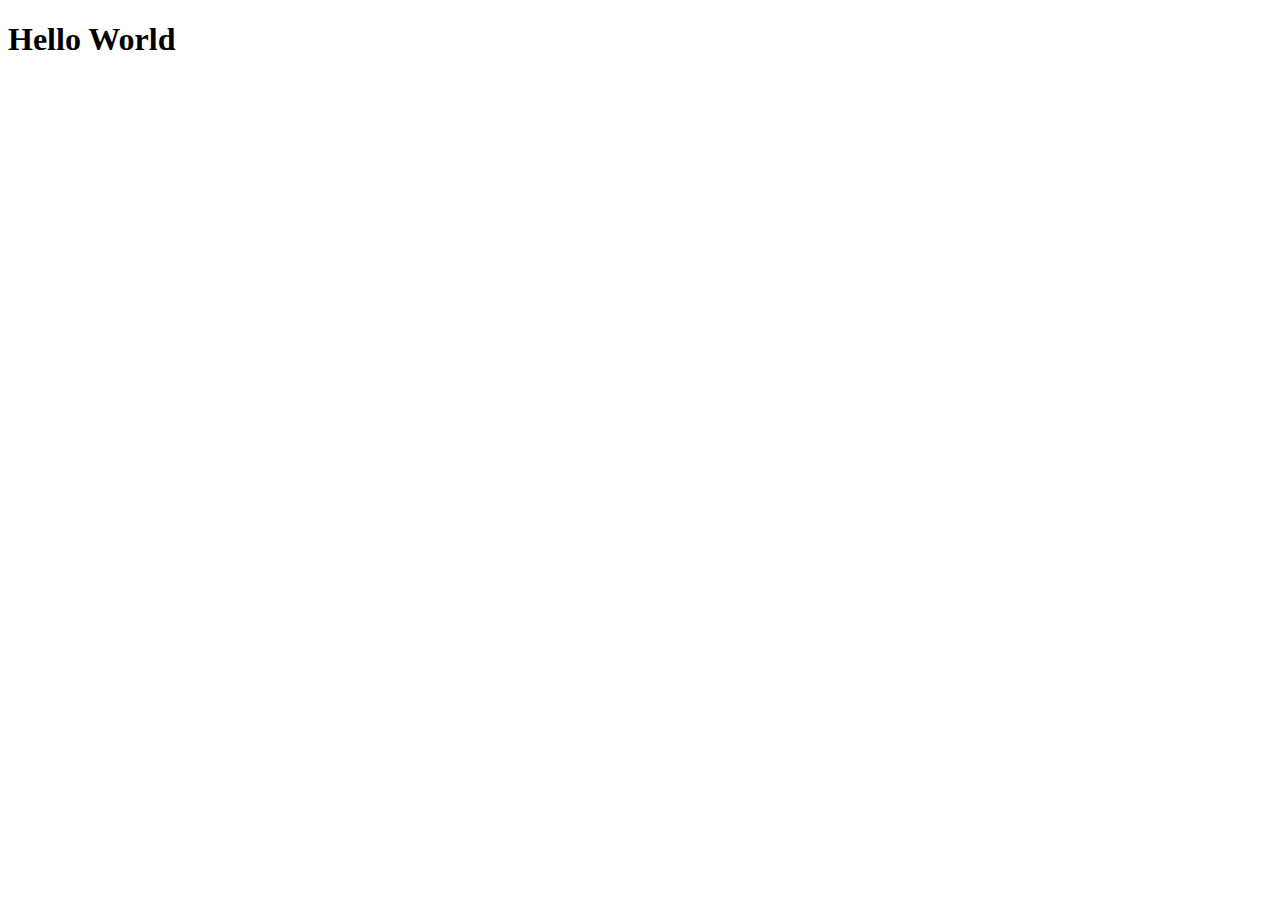
==== index.html @ 688ee922 "First commit of html" ====
<!DOCTYPE html>
<html lang="en">

<head>
    <meta charset="UTF-8">
    <meta http-equiv="X-UA-Compatible" content="IE=edge">
    <meta name="viewport" content="width=device-width, initial-scale=1.0">
    <title>Document</title>
</head>

<body>
    <h1>Hello World</h1>
</body>

</html>
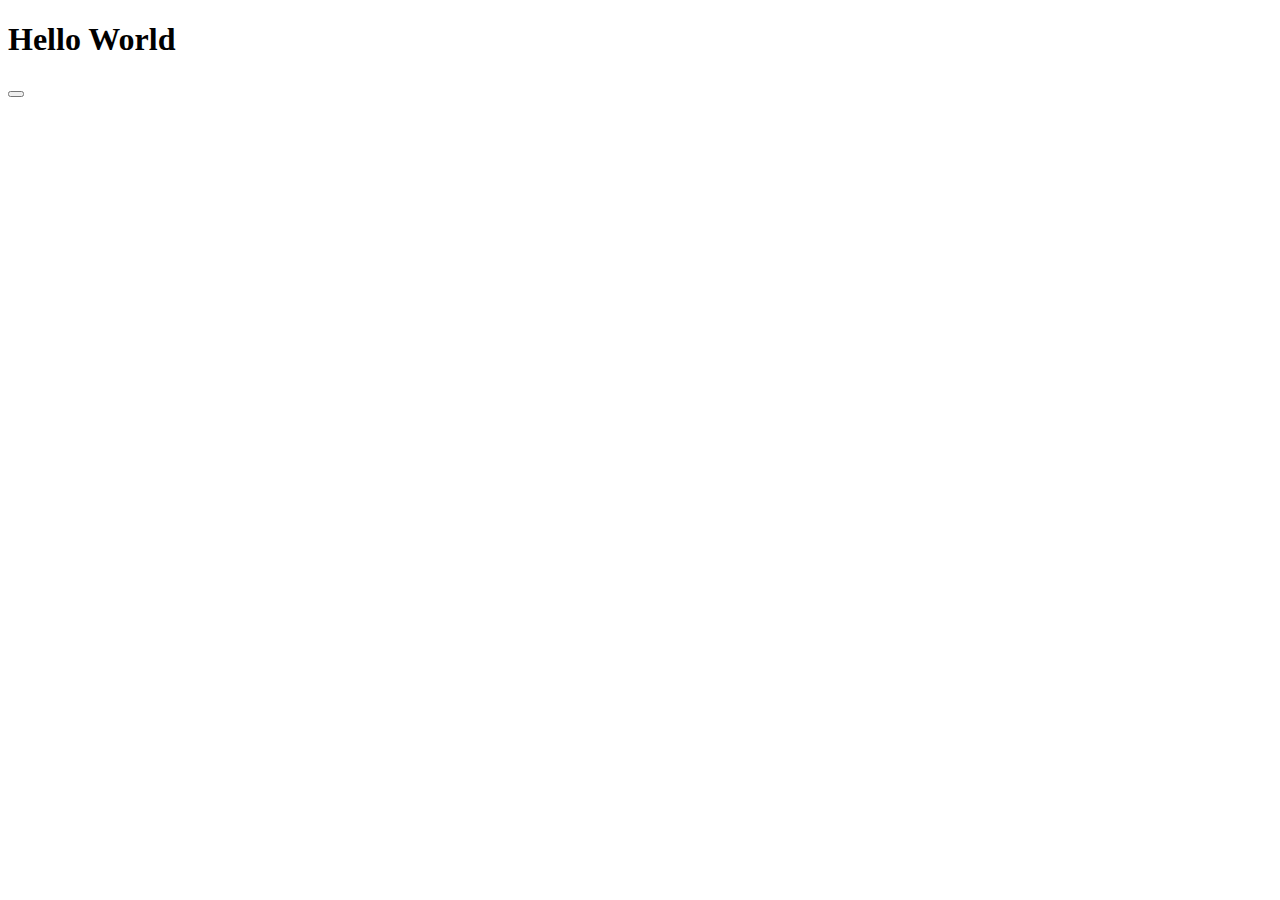
==== commit 314ee56f: "added button" ====
--- a/index.html
+++ b/index.html
@@ -10,6 +10,10 @@
 
 <body>
     <h1>Hello World</h1>
+    <button>
+        <Link>
+        </Link>
+    </button>
 </body>
 
 </html>